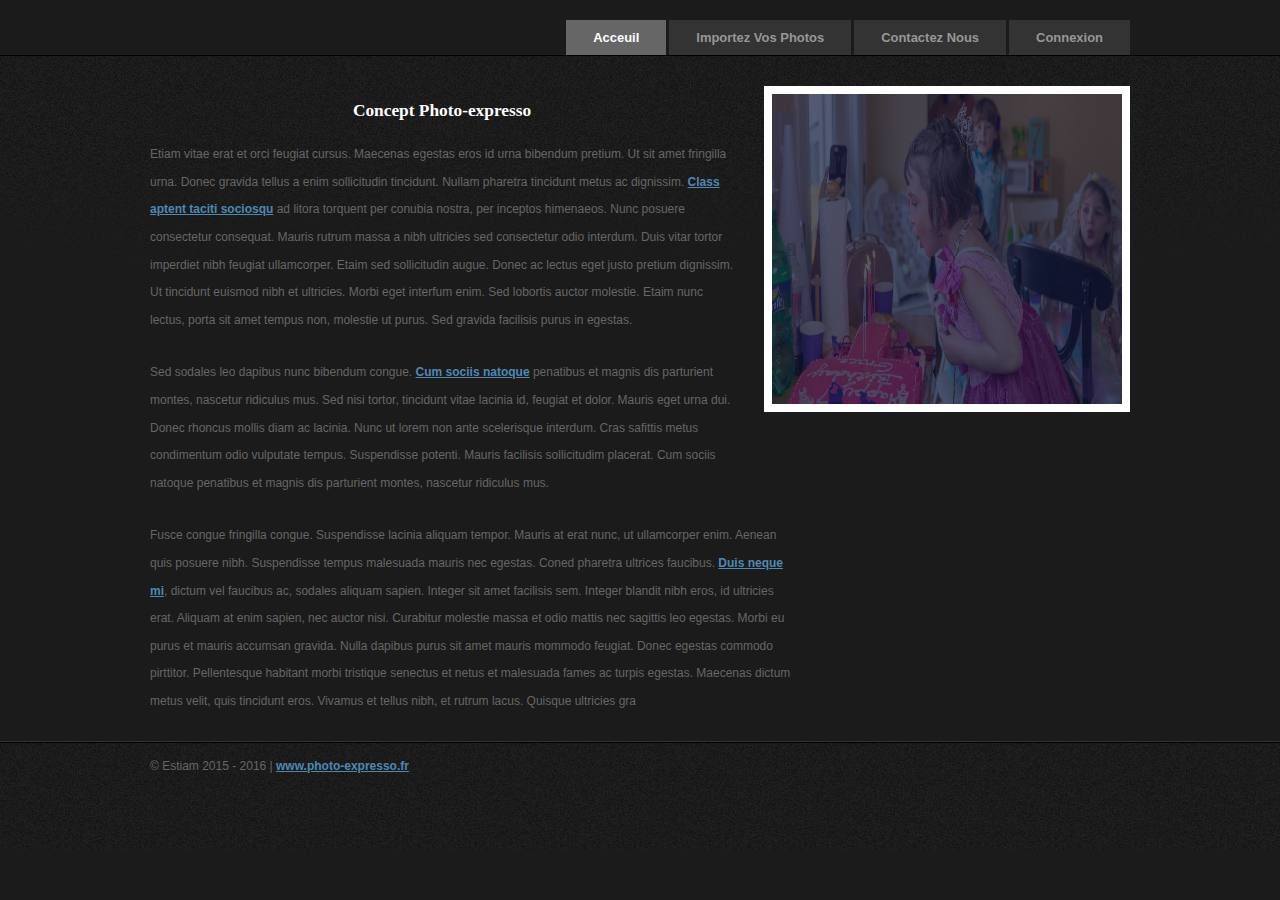
==== about.html @ 37ab96c9 "template mis en au theme d expresso" ====
<!DOCTYPE HTML PUBLIC "-//W3C//DTD HTML 4.01//EN" "http://www.w3.org/TR/html4/strict.dtd">
<html lang="en">

<!-- Mirrored from www.scottwills.co.uk/tf/silverphoto/about.htm by HTTrack Website Copier/3.x [XR&CO'2014], Sun, 04 Oct 2015 16:27:27 GMT -->
<head>
<meta http-equiv="content-type" content="text/html;charset=utf-8">
<title>Photo-Expresso</title>

<meta http-equiv="content-language" content="en-us">
<meta name="revisit-after" content="14 days">
<meta name="robots" content="follow,index">
<meta name="author" content=" AUTHOR'S NAME HERE ">
<meta http-equiv="reply-to" content=" EMAIL ADDRESS HERE ">
<meta name="keywords" content=" LIST OF KEYWORDS - KEEP TO UNDER 50 ">
<meta name="description" content=" FULL WEBSITE DESCRIPTION HERE ">

<style type="text/css" media="all">
 @import url("includes/css/main.css");
</style>

<link rel="stylesheet" type="text/css" media="print" href="include/print.html" >

</head>
<body>
<div class="container">
  <div class="center">
    <ul id="main_nav">
	  <li><a href="index.html" class="active">Acceuil</a></li>
	  <li><a href="photos.html">Importez Vos photos</a></li>
	  <li><a href="contact.html">Contactez nous</a></li>
	  <li><a href="connexion.html">Connexion</a></li>
    </ul>
  </div>
</div>
  
<div class="container noise">
  <div class="center content_section">
    <img class="img_border right" src="images/birthday.png" width="350" height="310" alt="Blank Photo" >

    <h2>Concept Photo-expresso</h2>
    <p class="blocked">Etiam vitae erat et orci feugiat cursus. Maecenas egestas eros id urna bibendum pretium. Ut sit amet
       fringilla urna. Donec gravida tellus a enim sollicitudin tincidunt. Nullam pharetra tincidunt metus ac
	   dignissim. <a href="#">Class aptent taciti sociosqu</a> ad litora torquent per conubia nostra, per inceptos
	   himenaeos. Nunc posuere consectetur consequat. Mauris rutrum massa a nibh ultricies sed
	   consectetur odio interdum. Duis vitar tortor imperdiet nibh feugiat ullamcorper. Etaim sed sollicitudin
	   augue. Donec ac lectus eget justo pretium dignissim. Ut tincidunt euismod nibh et ultricies. Morbi eget
	   interfum enim. Sed lobortis auctor molestie. Etaim nunc lectus, porta sit amet tempus non, molestie
	   ut purus. Sed gravida facilisis purus in egestas.</p>
	   
	<p class="blocked">Sed sodales leo dapibus nunc bibendum congue. <a href="#">Cum sociis natoque</a> penatibus et magnis dis
	   parturient montes, nascetur ridiculus mus. Sed nisi tortor, tincidunt vitae lacinia id, feugiat et dolor.
	   Mauris eget urna dui. Donec rhoncus mollis diam ac lacinia. Nunc ut lorem non ante scelerisque
	   interdum. Cras safittis metus condimentum odio vulputate tempus. Suspendisse potenti. Mauris
	   facilisis sollicitudim placerat. Cum sociis natoque penatibus et magnis dis parturient montes, nascetur
	   ridiculus mus.</p>

    <p class="blocked">Fusce congue fringilla congue. Suspendisse lacinia aliquam tempor. Mauris at erat nunc, ut
	   ullamcorper enim. Aenean quis posuere nibh. Suspendisse tempus malesuada mauris nec egestas.
	   Coned pharetra ultrices faucibus. <a href="#">Duis neque mi</a>, dictum vel faucibus ac, sodales aliquam sapien.
	   Integer sit amet facilisis sem. Integer blandit nibh eros, id ultricies erat. Aliquam at enim sapien, nec
	   auctor nisi. Curabitur molestie massa et odio mattis nec sagittis leo egestas. Morbi eu purus et mauris
	   accumsan gravida. Nulla dapibus purus sit amet mauris mommodo feugiat. Donec egestas commodo 
	   pirttitor. Pellentesque habitant morbi tristique senectus et netus et malesuada fames ac turpis
	   egestas. Maecenas dictum metus velit, quis tincidunt eros. Vivamus et tellus nibh, et rutrum lacus.
	   Quisque ultricies gra</p>
  </div>
</div>

<div class="container noise" id="footer">
  <div class="center">
    <p>&copy; Estiam 2015 - 2016 &#124; <a href="##">www.photo-expresso.fr</a></p>
  </div>
</div>
</body>
</html>
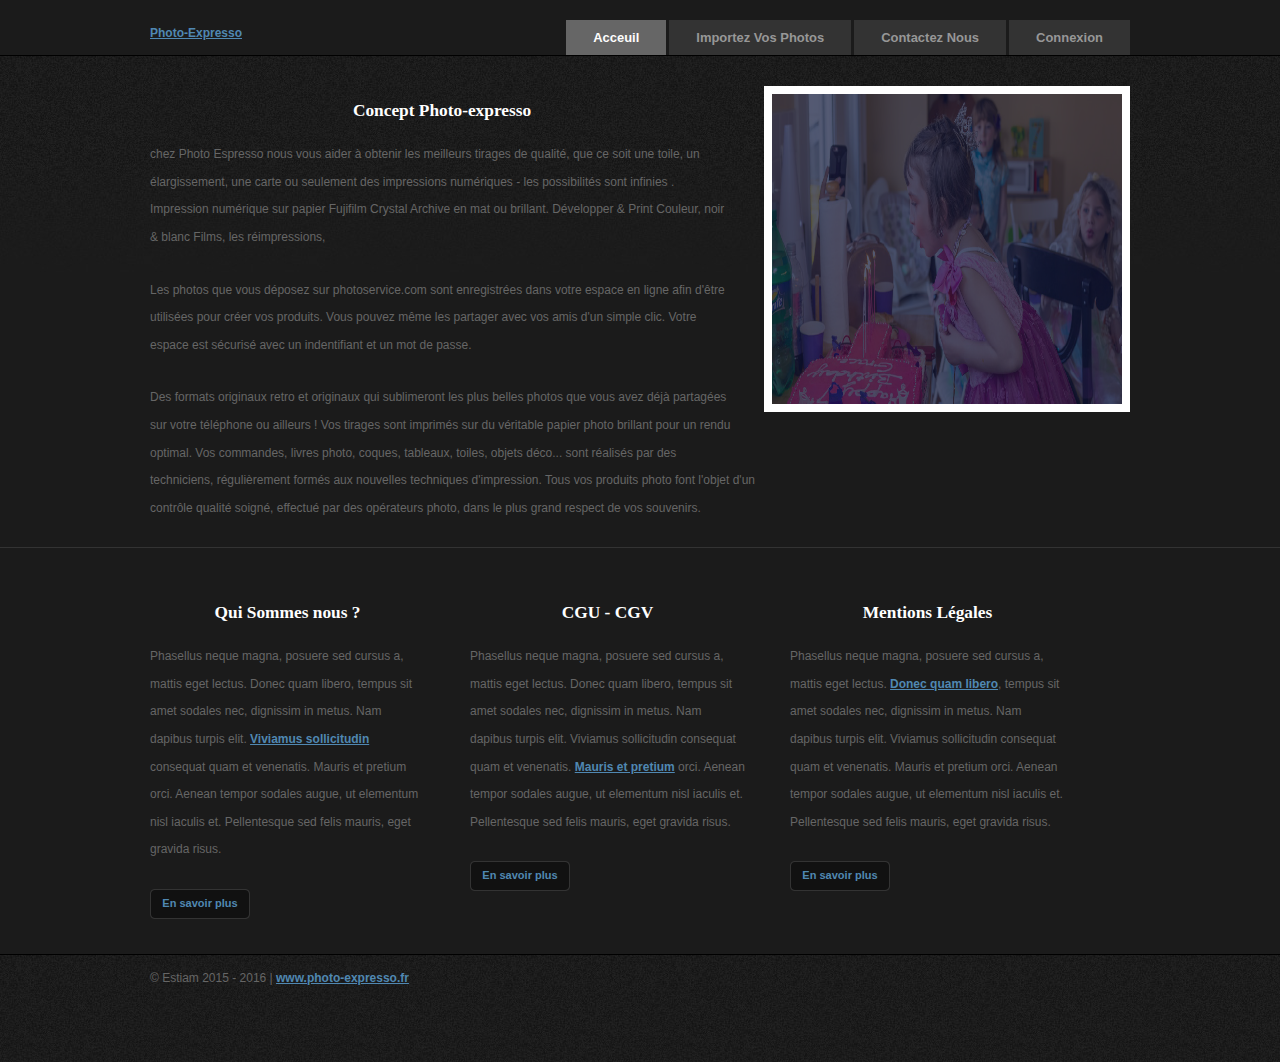
==== commit 39f13638: "personalisation du template et ajout de page en php" ====
--- a/about.html
+++ b/about.html
@@ -1,75 +1,114 @@
 <!DOCTYPE HTML PUBLIC "-//W3C//DTD HTML 4.01//EN" "http://www.w3.org/TR/html4/strict.dtd">
-<html lang="en">
+<html>
+	<head>
+			<meta http-equiv="content-type" content="text/html;charset=utf-8">
+			<title>Photo-Expresso</title>
 
-<!-- Mirrored from www.scottwills.co.uk/tf/silverphoto/about.htm by HTTrack Website Copier/3.x [XR&CO'2014], Sun, 04 Oct 2015 16:27:27 GMT -->
-<head>
-<meta http-equiv="content-type" content="text/html;charset=utf-8">
-<title>Photo-Expresso</title>
+			<meta http-equiv="content-language" content="en-us">
+			<meta name="revisit-after" content="14 days">
+			<meta name="robots" content="follow,index">
+			<meta name="author" content=" AUTHOR'S NAME HERE ">
+			<meta http-equiv="reply-to" content=" EMAIL ADDRESS HERE ">
+			<meta name="keywords" content=" LIST OF KEYWORDS - KEEP TO UNDER 50 ">
+			<meta name="description" content=" FULL WEBSITE DESCRIPTION HERE ">
+			<style type="text/css" media="all">
+			 @import url("includes/css/main.css");
+			</style>
+	</head>
+	<body>
+	<!-- DEBUT HEADER -->
+		<div class="container">
+		  <div class="center">
+		  <a href="index.html"><span>Photo-Expresso</span></a>
+			<ul id="main_nav">
+			  <li><a href="index.html" class="active">Acceuil</a></li>
+			  <li><a href="php/import_fichier.php">Importez Vos photos</a></li>
+			  <li><a href="contact.html">Contactez nous</a></li>
+			  <li><a href="connexion.html">Connexion</a></li>
+			</ul>
+		  </div>
+		</div>
+		 <!-- FIN HEADER -->
+		<!-- DEBUT MAIN --> 
+		<div class="container noise">
+		  <div class="center content_section">
+			<img class="img_border right" src="images/birthday.png" width="350" height="310" alt="Blank Photo" >
 
-<meta http-equiv="content-language" content="en-us">
-<meta name="revisit-after" content="14 days">
-<meta name="robots" content="follow,index">
-<meta name="author" content=" AUTHOR'S NAME HERE ">
-<meta http-equiv="reply-to" content=" EMAIL ADDRESS HERE ">
-<meta name="keywords" content=" LIST OF KEYWORDS - KEEP TO UNDER 50 ">
-<meta name="description" content=" FULL WEBSITE DESCRIPTION HERE ">
+			<h2>Concept Photo-expresso</h2>
+			<p class="blocked">
+				chez Photo Espresso nous vous aider à obtenir les meilleurs tirages de qualité, que ce soit une toile,
+				un élargissement, une carte ou seulement des impressions numériques - les possibilités sont infinies . 
+				Impression numérique sur papier Fujifilm Crystal Archive en mat ou brillant. Développer & Print Couleur, noir & blanc Films, les réimpressions, 
+			</p>
+			   
+			<p class="blocked">
+			Les photos que vous déposez sur photoservice.com sont enregistrées dans votre espace en ligne afin d'être utilisées
+			pour créer vos produits. Vous pouvez même les partager avec vos amis d'un simple clic. 
+			Votre espace est sécurisé avec un indentifiant et un mot de passe.
+			</p>
 
-<style type="text/css" media="all">
- @import url("includes/css/main.css");
-</style>
+			<p class="blocked">
+			Des formats originaux retro et originaux qui sublimeront les plus belles photos que vous avez déjà partagées
+			 sur votre téléphone ou ailleurs ! Vos tirages sont imprimés sur du véritable papier photo brillant pour un rendu optimal.
+			 Vos commandes, livres photo, coques, tableaux, toiles, objets déco... sont réalisés par des techniciens, régulièrement 
+			 formés aux nouvelles techniques d'impression. Tous vos produits photo font l'objet d'un contrôle qualité soigné, 
+			 effectué par des opérateurs photo, dans le plus grand respect de vos souvenirs.
+			</p>
+		  </div>
+		</div>
+				<!-- FIN MAIN -->
+		<!-- DEBUT FOOTER -->
+		  <div class="center content_section">
+			<ul class="block_list">
+			  <li>
+				<h2>Qui Sommes nous ?</h2>
+				<p>Phasellus neque magna, posuere sed cursus a,
+				 mattis eget lectus. Donec quam libero, tempus
+				 sit amet sodales nec, dignissim in metus. Nam
+				 dapibus turpis elit. <a href="#">Viviamus sollicitudin</a>
+				 consequat quam et venenatis. Mauris et pretium
+				 orci. Aenean tempor sodales augue, ut
+				 elementum nisl iaculis et. Pellentesque sed felis
+				 mauris, eget gravida risus.</p>
 
-<link rel="stylesheet" type="text/css" media="print" href="include/print.html" >
+				<p><a href="##" class="button">En savoir plus</a></p>
+			  </li>
 
-</head>
-<body>
-<div class="container">
-  <div class="center">
-    <ul id="main_nav">
-	  <li><a href="index.html" class="active">Acceuil</a></li>
-	  <li><a href="photos.html">Importez Vos photos</a></li>
-	  <li><a href="contact.html">Contactez nous</a></li>
-	  <li><a href="connexion.html">Connexion</a></li>
-    </ul>
-  </div>
-</div>
-  
-<div class="container noise">
-  <div class="center content_section">
-    <img class="img_border right" src="images/birthday.png" width="350" height="310" alt="Blank Photo" >
+			  <li>
+				<h2>CGU - CGV</h2>
+				<p>Phasellus neque magna, posuere sed cursus a,
+				 mattis eget lectus. Donec quam libero, tempus
+				 sit amet sodales nec, dignissim in metus. Nam
+				 dapibus turpis elit. Viviamus sollicitudin
+				 consequat quam et venenatis. <a href="#">Mauris et pretium</a>
+				 orci. Aenean tempor sodales augue, ut
+				 elementum nisl iaculis et. Pellentesque sed felis
+				 mauris, eget gravida risus.</p>
 
-    <h2>Concept Photo-expresso</h2>
-    <p class="blocked">Etiam vitae erat et orci feugiat cursus. Maecenas egestas eros id urna bibendum pretium. Ut sit amet
-       fringilla urna. Donec gravida tellus a enim sollicitudin tincidunt. Nullam pharetra tincidunt metus ac
-	   dignissim. <a href="#">Class aptent taciti sociosqu</a> ad litora torquent per conubia nostra, per inceptos
-	   himenaeos. Nunc posuere consectetur consequat. Mauris rutrum massa a nibh ultricies sed
-	   consectetur odio interdum. Duis vitar tortor imperdiet nibh feugiat ullamcorper. Etaim sed sollicitudin
-	   augue. Donec ac lectus eget justo pretium dignissim. Ut tincidunt euismod nibh et ultricies. Morbi eget
-	   interfum enim. Sed lobortis auctor molestie. Etaim nunc lectus, porta sit amet tempus non, molestie
-	   ut purus. Sed gravida facilisis purus in egestas.</p>
-	   
-	<p class="blocked">Sed sodales leo dapibus nunc bibendum congue. <a href="#">Cum sociis natoque</a> penatibus et magnis dis
-	   parturient montes, nascetur ridiculus mus. Sed nisi tortor, tincidunt vitae lacinia id, feugiat et dolor.
-	   Mauris eget urna dui. Donec rhoncus mollis diam ac lacinia. Nunc ut lorem non ante scelerisque
-	   interdum. Cras safittis metus condimentum odio vulputate tempus. Suspendisse potenti. Mauris
-	   facilisis sollicitudim placerat. Cum sociis natoque penatibus et magnis dis parturient montes, nascetur
-	   ridiculus mus.</p>
+				<p><a href="##" class="button">En savoir plus</a></p>
+			  </li>
 
-    <p class="blocked">Fusce congue fringilla congue. Suspendisse lacinia aliquam tempor. Mauris at erat nunc, ut
-	   ullamcorper enim. Aenean quis posuere nibh. Suspendisse tempus malesuada mauris nec egestas.
-	   Coned pharetra ultrices faucibus. <a href="#">Duis neque mi</a>, dictum vel faucibus ac, sodales aliquam sapien.
-	   Integer sit amet facilisis sem. Integer blandit nibh eros, id ultricies erat. Aliquam at enim sapien, nec
-	   auctor nisi. Curabitur molestie massa et odio mattis nec sagittis leo egestas. Morbi eu purus et mauris
-	   accumsan gravida. Nulla dapibus purus sit amet mauris mommodo feugiat. Donec egestas commodo 
-	   pirttitor. Pellentesque habitant morbi tristique senectus et netus et malesuada fames ac turpis
-	   egestas. Maecenas dictum metus velit, quis tincidunt eros. Vivamus et tellus nibh, et rutrum lacus.
-	   Quisque ultricies gra</p>
-  </div>
-</div>
+			  <li>
+				<h2>Mentions Légales</h2>
+				<p>Phasellus neque magna, posuere sed cursus a,
+				 mattis eget lectus. <a href="#">Donec quam libero</a>, tempus
+				 sit amet sodales nec, dignissim in metus. Nam
+				 dapibus turpis elit. Viviamus sollicitudin
+				 consequat quam et venenatis. Mauris et pretium
+				 orci. Aenean tempor sodales augue, ut
+				 elementum nisl iaculis et. Pellentesque sed felis
+				 mauris, eget gravida risus.</p>
 
-<div class="container noise" id="footer">
-  <div class="center">
-    <p>&copy; Estiam 2015 - 2016 &#124; <a href="##">www.photo-expresso.fr</a></p>
-  </div>
-</div>
-</body>
+				<p><a href="##" class="button">En savoir plus</a></p>
+			  </li>
+			</ul>
+		  </div>
+		</div>
+		<div class="container noise" id="footer">
+		  <div class="center">
+			<p>&copy; Estiam 2015 - 2016 &#124; <a href="##">www.photo-expresso.fr</a></p>
+		  </div>
+		  <!-- FIN FOOTER -->
+		</div>
+	</body>
 </html>
